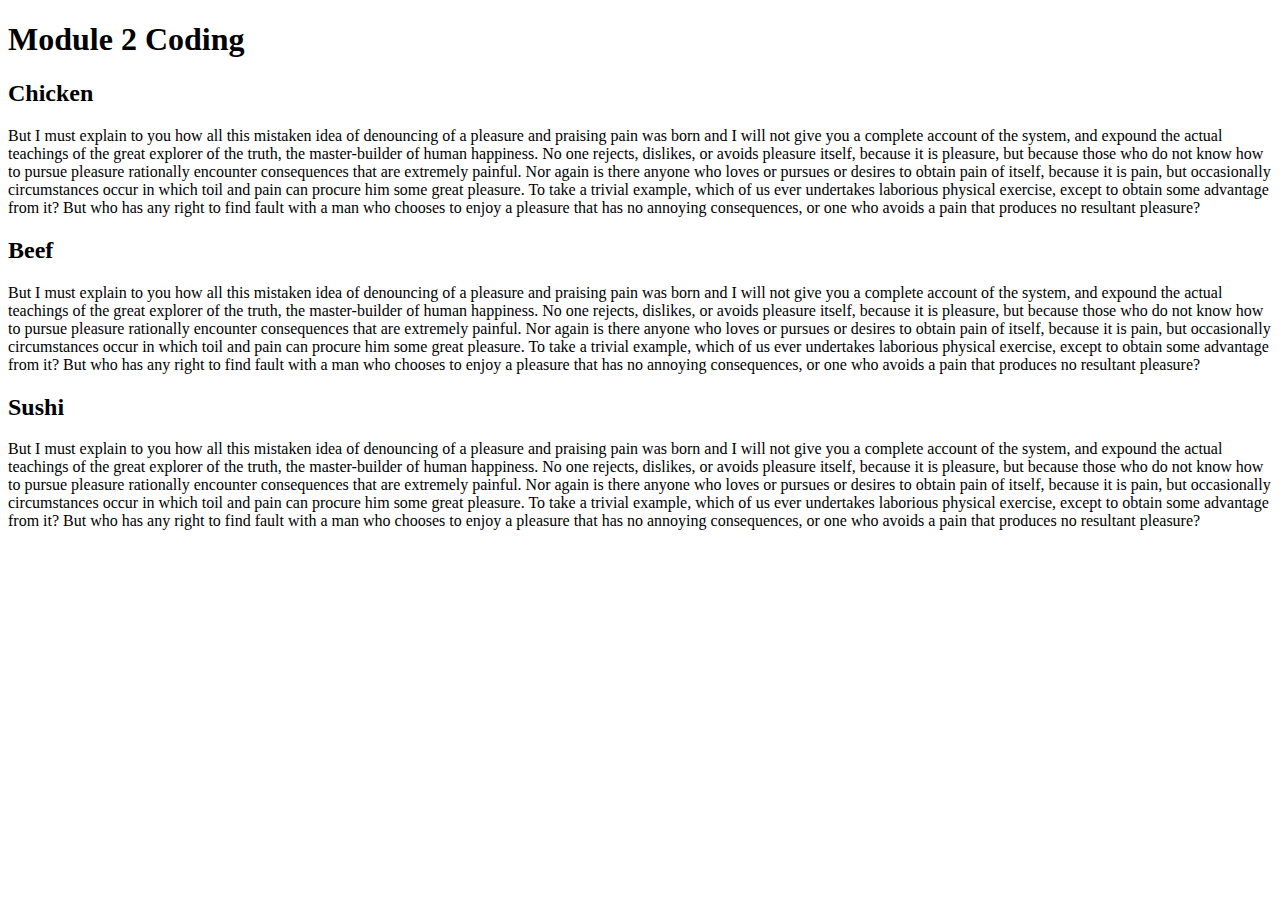
==== module2-assignment/index.html @ f27693d4 "module 2 assignment" ====
<!DOCTYPE html>
<html>

<head>
    <meta charset="utf-8">
    <meta name="viewport" content="width=device-width, initial-scale=1">
    <title>Module 2 Assignment</title>
    <link rel="stylesheet" href="css/style.css">
</head>

<body>
    <h1>Module 2 Coding</h1>
    <div class="row">
        <div class="col-lg-4 col-md-6 col-sm-12">
            <section class="chicken">
                <h2>Chicken</h2>
                <p>
                    But I must explain to you how all this mistaken idea of denouncing of a pleasure and praising pain was born and I will not give you a complete account of the system, and expound the actual teachings of the great explorer of the truth, the master-builder of human happiness. No one rejects, dislikes, or avoids pleasure itself, because it is pleasure, but because those who do not know how to pursue pleasure rationally encounter consequences that are extremely painful. Nor again is there anyone who loves or pursues or desires to obtain pain of itself, because it is pain, but occasionally circumstances occur in which toil and pain can procure him some great pleasure. To take a trivial example, which of us ever undertakes laborious physical exercise, except to obtain some advantage from it? But who has any right to find fault with a man who chooses to enjoy a pleasure that has no annoying consequences, or one who avoids a pain that produces no resultant pleasure?
                </p>
            </section>
        </div>
        <div class="col-lg-4 col-md-6 col-sm-12">
            <section class="beef">
                <h2>Beef</h2>
                <p>
                    But I must explain to you how all this mistaken idea of denouncing of a pleasure and praising pain was born and I will not give you a complete account of the system, and expound the actual teachings of the great explorer of the truth, the master-builder of human happiness. No one rejects, dislikes, or avoids pleasure itself, because it is pleasure, but because those who do not know how to pursue pleasure rationally encounter consequences that are extremely painful. Nor again is there anyone who loves or pursues or desires to obtain pain of itself, because it is pain, but occasionally circumstances occur in which toil and pain can procure him some great pleasure. To take a trivial example, which of us ever undertakes laborious physical exercise, except to obtain some advantage from it? But who has any right to find fault with a man who chooses to enjoy a pleasure that has no annoying consequences, or one who avoids a pain that produces no resultant pleasure?
                </p>
            </section>
        </div>
        <div class="col-lg-4 col-md-12 col-sm-12">
            <section class="sushi">
                <h2>Sushi</h2>
                <p>
                    But I must explain to you how all this mistaken idea of denouncing of a pleasure and praising pain was born and I will not give you a complete account of the system, and expound the actual teachings of the great explorer of the truth, the master-builder of human happiness. No one rejects, dislikes, or avoids pleasure itself, because it is pleasure, but because those who do not know how to pursue pleasure rationally encounter consequences that are extremely painful. Nor again is there anyone who loves or pursues or desires to obtain pain of itself, because it is pain, but occasionally circumstances occur in which toil and pain can procure him some great pleasure. To take a trivial example, which of us ever undertakes laborious physical exercise, except to obtain some advantage from it? But who has any right to find fault with a man who chooses to enjoy a pleasure that has no annoying consequences, or one who avoids a pain that produces no resultant pleasure?
                </p>
            </section>
        </div>
    </div>
</body>

</html>
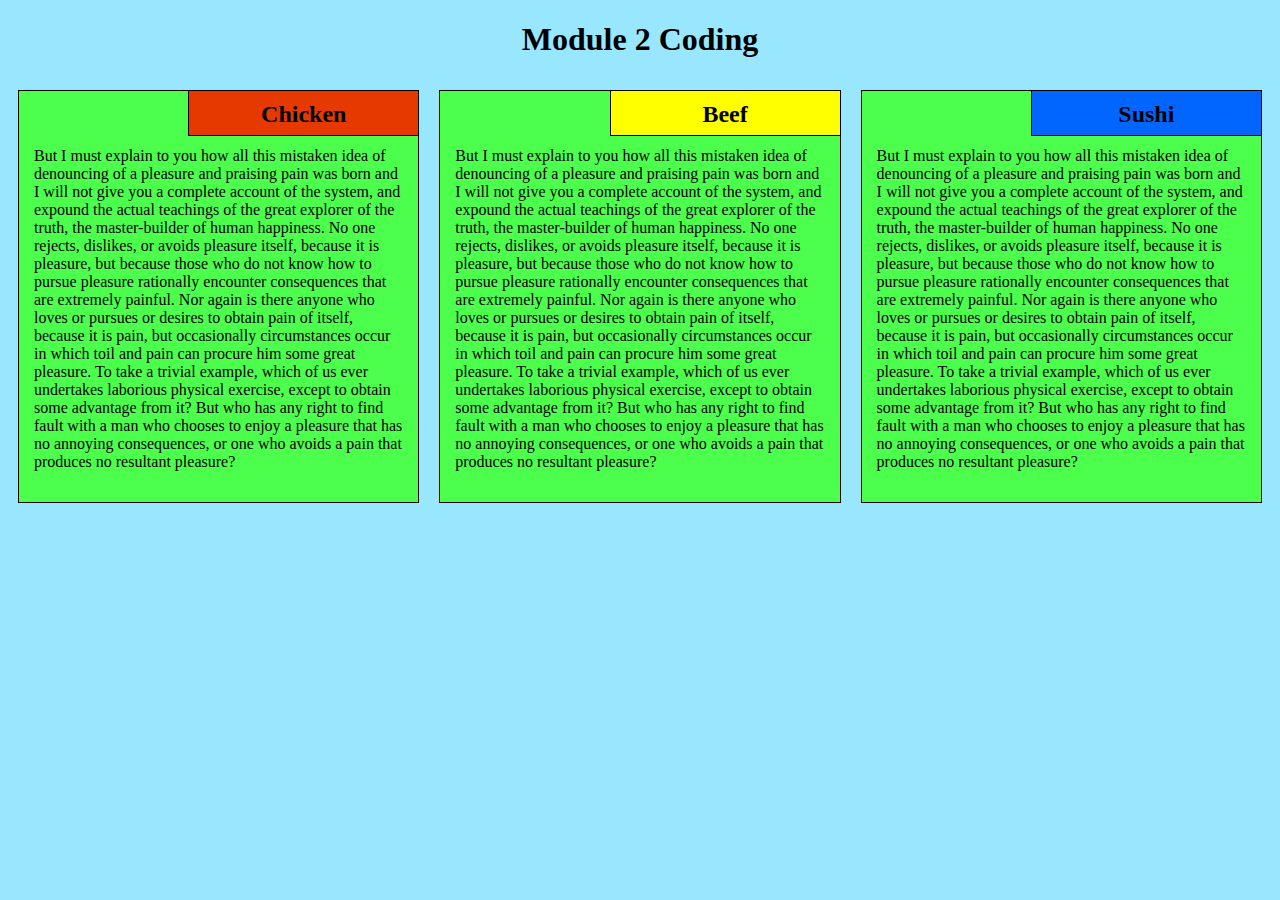
==== commit 408c1121: "Update index.html" ====
--- a/module2-assignment/index.html
+++ b/module2-assignment/index.html
@@ -5,7 +5,7 @@
     <meta charset="utf-8">
     <meta name="viewport" content="width=device-width, initial-scale=1">
     <title>Module 2 Assignment</title>
-    <link rel="stylesheet" href="css/style.css">
+    <link rel="stylesheet" href="CSS/style.css">
 </head>
 
 <body>
@@ -38,4 +38,4 @@
     </div>
 </body>
 
-</html>+</html>
--- a/module2-assignment/CSS/style.css
+++ b/module2-assignment/CSS/style.css
@@ -0,0 +1,195 @@
+* {
+    box-sizing: border-box;
+    font-family:Tahoma;
+}
+
+
+body {
+    background-color: #99e6ff;
+}
+
+h1 {
+    text-align: center;
+    color: black;
+}
+
+section {
+    border: 1px solid black;
+    background-color:  #4dff4d;
+    margin: 10px;
+}
+
+section>h2 {
+    float: right;
+    border-bottom: 1px solid black;
+    border-left: 1px solid black;
+    margin: 0;
+    width: 230px;
+    text-align: center;
+    font-size: 24px;
+    font-weight: bold;
+    height: 45px;
+    padding-top: 10px;
+  
+
+}
+
+section.chicken>h2 {
+    background-color: #e63900;
+}
+
+section.beef>h2 {
+    background-color: #ffff00;
+}
+
+section.sushi>h2 {
+    background-color: #0066ff;
+}
+
+section>p {
+    padding: 40px 15px 15px 15px;
+}
+
+.row {
+    width: 100%;
+}
+
+
+/* Desktop version begins */
+
+@media (min-width: 992px) {
+    .col-lg-1, .col-lg-2, .col-lg-3, .col-lg-4, .col-lg-5, .col-lg-6, .col-lg-7, .col-lg-8, .col-lg-9, .col-lg-10, .col-lg-11, .col-lg-12 {
+        float: left;
+    }
+    .col-lg-1 {
+        width: 8.33%;
+    }
+    .col-lg-2 {
+        width: 16.66%;
+    }
+    .col-lg-3 {
+        width: 25%;
+    }
+    .col-lg-4 {
+        width: 33.33%;
+    }
+    .col-lg-5 {
+        width: 41.66%;
+    }
+    .col-lg-6 {
+        width: 50%;
+    }
+    .col-lg-7 {
+        width: 58.33%;
+    }
+    .col-lg-8 {
+        width: 66.66%;
+    }
+    .col-lg-9 {
+        width: 74.99%;
+    }
+    .col-lg-10 {
+        width: 83.33%;
+    }
+    .col-lg-11 {
+        width: 91.66%;
+    }
+    .col-lg-12 {
+        width: 100%;
+    }
+}
+/* Desktop version ends */
+
+
+
+/* Tablet version begins */
+
+@media (min-width: 768px) and (max-width: 991px) {
+    .col-md-1, .col-md-2, .col-md-3, .col-md-4, .col-md-5, .col-md-6, .col-md-7, .col-md-8, .col-md-9, .col-md-10, .col-md-11, .col-md-12 {
+        float: left;
+    }
+    .col-md-1 {
+        width: 8.33%;
+    }
+    .col-md-2 {
+        width: 16.66%;
+    }
+    .col-md-3 {
+        width: 25%;
+    }
+    .col-md-4 {
+        width: 33.33%;
+    }
+    .col-md-5 {
+        width: 41.66%;
+    }
+    .col-md-6 {
+        width: 50%;
+    }
+    .col-md-7 {
+        width: 58.33%;
+    }
+    .col-md-8 {
+        width: 66.66%;
+    }
+    .col-md-9 {
+        width: 74.99%;
+    }
+    .col-md-10 {
+        width: 83.33%;
+    }
+    .col-md-11 {
+        width: 91.66%;
+    }
+    .col-md-12 {
+        width: 100%;
+    }
+}
+/* Tablet version ends */
+
+
+
+/* Mobile version begins */
+
+@media (max-width: 767px) {
+    .col-sm-1, .col-sm-2, .col-sm-3, .col-sm-4, .col-sm-5, .col-sm-6, .col-sm-7, .col-sm-8, .col-sm-9, .col-sm-10, .col-sm-11, .col-sm-12 {
+        float: left;
+    }
+    .col-sm-1 {
+        width: 8.33%;
+    }
+    .col-sm-2 {
+        width: 16.66%;
+    }
+    .col-sm-3 {
+        width: 25%;
+    }
+    .col-sm-4 {
+        width: 33.33%;
+    }
+    .col-sm-5 {
+        width: 41.66%;
+    }
+    .col-sm-6 {
+        width: 50%;
+    }
+    .col-sm-7 {
+        width: 58.33%;
+    }
+    .col-sm-8 {
+        width: 66.66%;
+    }
+    .col-sm-9 {
+        width: 74.99%;
+    }
+    .col-sm-10 {
+        width: 83.33%;
+    }
+    .col-sm-11 {
+        width: 91.66%;
+    }
+    .col-sm-12 {
+        width: 100%;
+    }
+}
+/* Mobile version ends */
